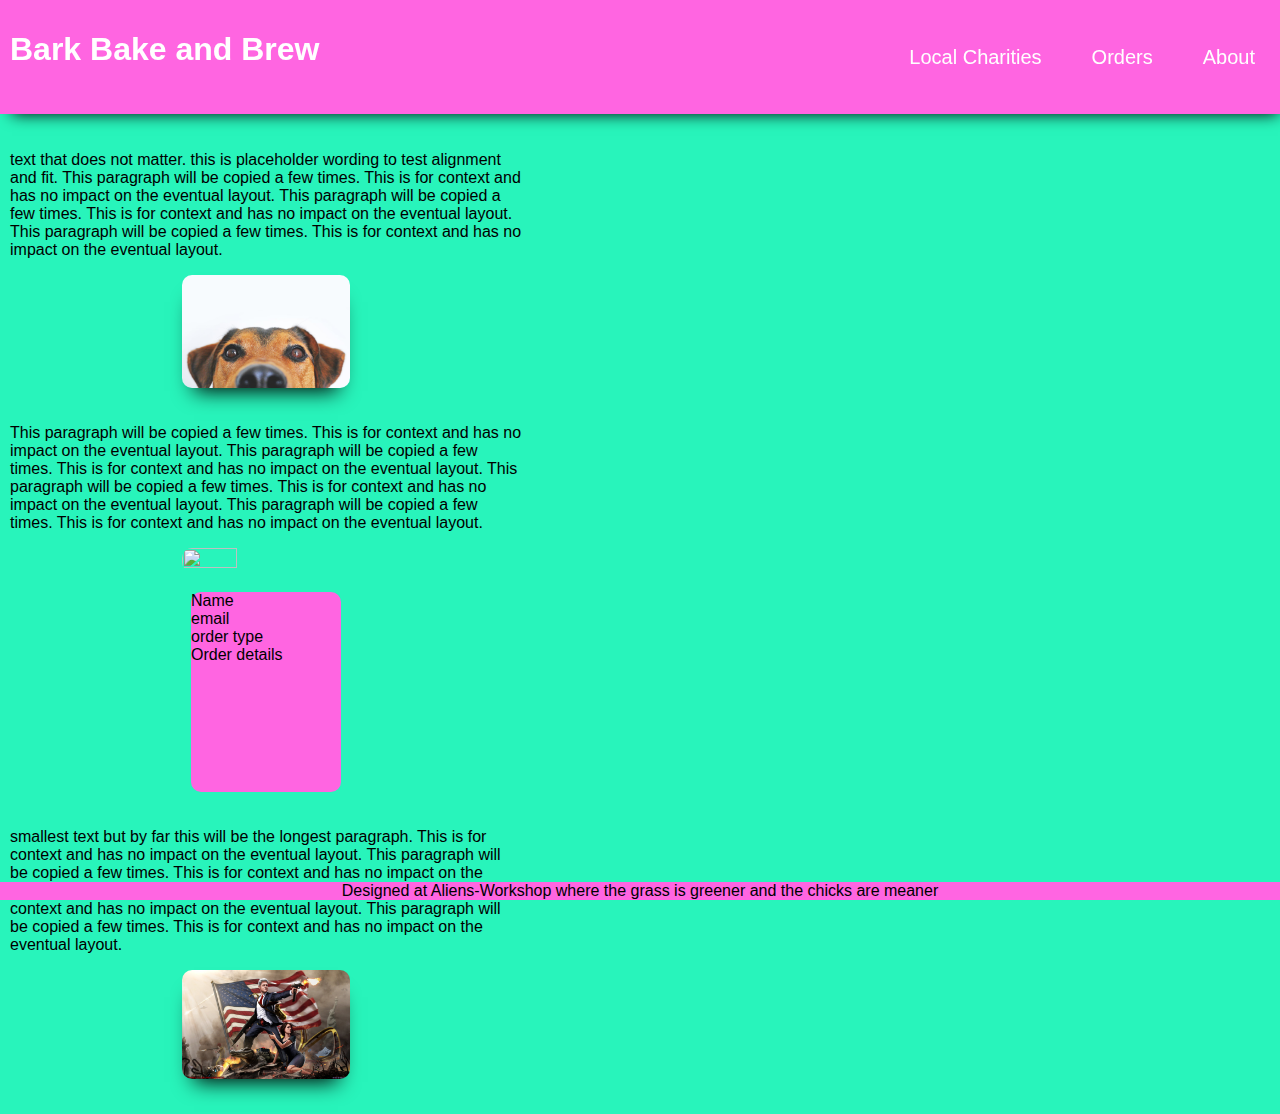
==== barkbakeandbrew/index.html @ bf7e4ae5 "initial commit" ====
<!DOCTYPE html>
<html>
<head>
    <meta name="viewport" content="width=device-width, initial-scale=1.0">
	<title>Bark Bake and Brew</title>
	<link rel="stylesheet" href="css/normalize.css">
	<link rel="stylesheet" href="css/style.css">
</head>

<body>
<div class="headerwrap">
		<header class="header"><h1>Bark Bake and Brew</h1>
			<ul class="linkList">
				<li><a href="charity.html" alt="Local Charities">Local Charities</a></li>
				<li><a href="orders.html" alt="Local Charities">Orders</a></li>
				<li><a href="about.html" alt="Local Charities">About</a></li>
			</ul>
		</header>
	</div>

	<div class="sitewrap">

	<div class="content1 col">
		<p>text that does not matter. this is placeholder wording to test alignment and fit. This paragraph will be copied a few times. This is for context and has no impact on the eventual layout. This paragraph will be copied a few times. This is for context and has no impact on the eventual layout. This paragraph will be copied a few times. This is for context and has no impact on the eventual layout.</p>
		<img src="img/dog.jpeg" class="img">
	</div> 

	<div class="content2 col">
		<p>This paragraph will be copied a few times. This is for context and has no impact on the eventual layout. This paragraph will be copied a few times. This is for context and has no impact on the eventual layout. This paragraph will be copied a few times. This is for context and has no impact on the eventual layout. This paragraph will be copied a few times. This is for context and has no impact on the eventual layout.</p>
		<img src="img/me.jpg" class="img">
	</div>

	<div class="form col">
		<ol>
			<li>Name</li>
			<li>email</li>
			<li>order type</li>
			<li>Order details</li>
		</div>

		<div class="lightbox col">
				<p>smallest text but by far this will be the longest paragraph. This is for context and has no impact on the eventual layout. This paragraph will be copied a few times. This is for context and has no impact on the eventual layout. This paragraph will be copied a few times. This is for context and has no impact on the eventual layout. This paragraph will be copied a few times. This is for context and has no impact on the eventual layout.</p>
				<img src="img/bill.jpg" class="img">
			</div>

</div>
<div class="mainfooter">
	<footer>
		<span>Designed at Aliens-Workshop where the grass is greener and the chicks are meaner</span>
	</footer>
</div>

</body>

</html>
---- barkbakeandbrew/css/style.css ----
/* ================================= 
  Base Element Styles
==================================== */
body {
  background-color: #28F4BB
}


/* ================================= 
  Base Layout Styles
==================================== */

/* ---- Navigation ---- */


.header {
  display: flex;
  flex-flow: column;
  padding: 5px;
  color: white;
}

.header li {
  padding: 5px;
}

.linkList a {
  text-decoration: none;
  color: white;
  font-size: 20px;
  
}
.linkList a:hover { 
  background-color: #F5FF00;
}


/* ---- Layout Containers ---- */

/*--- This is the site wrap container which sets some flexbox behavior and top/bottom margins for fixed elements---*/
.sitewrap {
  display: flex;
  flex-flow: column wrap;
  justify-content: space-between;
  margin-top: 150px;
  margin-bottom: 25px;

}

/* This sets the header to the top of the screen in a fixed position and places the box shadow effect*/
.headerwrap {
  position: fixed;
  top: 0px;
  padding: 5px;
  text-align: center;
  width: 100%;
  background-color: #FF65E1;
  box-shadow: 0 12px 15px -12px #000 ;

}

.content1 {
  width: 40%;
  
}
.content2 {
  Width: 40%;
  
}
.form {
  Width: 40%;
  
}

.form ol {
  text-align: left;
  background-color: #FF65E1;
  width: 150px;
  height: 200px;
  border-radius: 10px;
}
.lightbox {
  Width: 40%;
  
}
/* This sets the footer to the bottom of the screen in a fixed position and places the box shadow effect*/
.mainfooter {
  display: flex;
  justify-content: center;
  position: fixed;
  bottom: 0px;
  text-align: center;
  width: 100%;
  background-color: #FF65E1;
  box-shadow: 0 -12px 15px -12px #000 ;
}

.col {
 
  display: flex;
  flex-direction: row;
  flex-wrap: wrap;
  justify-content: center;
  flex: 50%;
  margin: 10px;
  
}
.col img {
  width: 33%;
  height: 33%;
  border-radius: 10px;
  box-shadow: 0 15px 20px -12px #000 ;
}


/* ================================= 
  Media Queries
==================================== */

@media (min-width: 548px) {

  .sitewrap {
    display: flex;
    flex-flow: column wrap;
    justify-content: space-between;
    margin-top: 125px;
    margin-bottom: 25px;
  }
	  .header {
      display: flex;
      flex-direction: row;
      flex-wrap: wrap;
      padding: 5px;
      justify-content: space-between;
      align-items: flex-start;
    }
      .header ul {
        display: flex;
        flex-direction: row;
        flex-wrap: wrap;
        justify-content: flex-end;
        margin: 0.67em 0;
        
      }
        .header li {
          padding: 25px;
        }


}



@media (max-width: 1024px) {
 
  
}
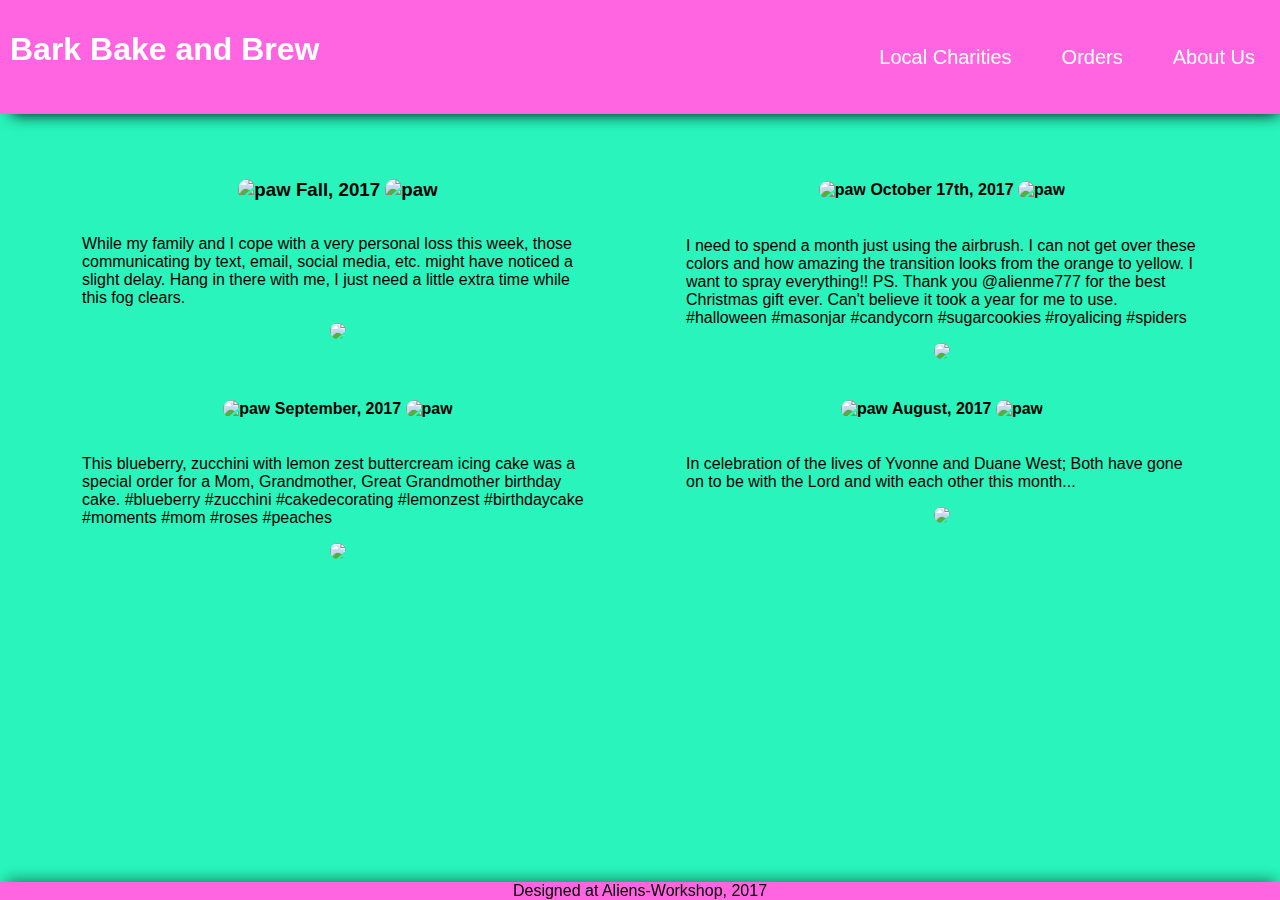
==== commit 9379837a: "second" ====
--- a/barkbakeandbrew/index.html
+++ b/barkbakeandbrew/index.html
@@ -8,45 +8,51 @@
 </head>
 
 <body>
+
+<!-- this section contains the header element and navigation links -->
 <div class="headerwrap">
 		<header class="header"><h1>Bark Bake and Brew</h1>
 			<ul class="linkList">
 				<li><a href="charity.html" alt="Local Charities">Local Charities</a></li>
-				<li><a href="orders.html" alt="Local Charities">Orders</a></li>
-				<li><a href="about.html" alt="Local Charities">About</a></li>
+				<li><a href="orders.html" alt="Order Here!">Orders</a></li>
+				<li><a href="about.html" alt="About BBB / Gallery">About Us</a></li>
 			</ul>
 		</header>
 	</div>
 
 	<div class="sitewrap">
 
+<!-- this section contains the paragraph contents and should flex-wrap based on screen size -->
 	<div class="content1 col">
-		<p>text that does not matter. this is placeholder wording to test alignment and fit. This paragraph will be copied a few times. This is for context and has no impact on the eventual layout. This paragraph will be copied a few times. This is for context and has no impact on the eventual layout. This paragraph will be copied a few times. This is for context and has no impact on the eventual layout.</p>
-		<img src="img/dog.jpeg" class="img">
+		<h3><img src="img/pawicon.jpg" alt="paw" class="paw"> Fall, 2017 <img src="img/pawicon.jpg" alt="paw" class="paw"></h3>
+		<p>While my family and I cope with a very personal loss this week, those communicating by text, email, social media, etc. might have noticed a slight delay. Hang in there with me, I just need a little extra time while this fog clears.</p>
+		<img src="img/bbb_patience.jpg" class="img">
 	</div> 
 
 	<div class="content2 col">
-		<p>This paragraph will be copied a few times. This is for context and has no impact on the eventual layout. This paragraph will be copied a few times. This is for context and has no impact on the eventual layout. This paragraph will be copied a few times. This is for context and has no impact on the eventual layout. This paragraph will be copied a few times. This is for context and has no impact on the eventual layout.</p>
-		<img src="img/me.jpg" class="img">
+		<h4><img src="img/pawicon.jpg" alt="paw" class="paw"> October 17th, 2017 <img src="img/pawicon.jpg" alt="paw" class="paw"></h4>
+		<p>I need to spend a month just using the airbrush. I can not get over these colors and how amazing the transition looks from the orange to yellow. I want to spray everything!! PS. Thank you @alienme777 for the best Christmas gift ever. Can't believe it took a year for me to use.
+			#halloween #masonjar #candycorn #sugarcookies #royalicing #spiders</p>
+		<img src="img/bbb_jars.jpg" class="img">
 	</div>
-
-	<div class="form col">
-		<ol>
-			<li>Name</li>
-			<li>email</li>
-			<li>order type</li>
-			<li>Order details</li>
+	<div class="content3 col">
+			<h4><img src="img/pawicon.jpg" alt="paw" class="paw"> September, 2017 <img src="img/pawicon.jpg" alt="paw" class="paw"></h4>
+			<p>This blueberry, zucchini with lemon zest buttercream icing cake was a special order for a Mom, Grandmother, Great Grandmother birthday cake.
+				#blueberry #zucchini #cakedecorating #lemonzest #birthdaycake #moments #mom #roses #peaches</p>
+			<img src="img/bbb_peachcake.jpg" class="img">
+		</div>
+		<div class="content4 col">
+			<h4><img src="img/pawicon.jpg" alt="paw" class="paw"> August, 2017 <img src="img/pawicon.jpg" alt="paw" class="paw"></h4>
+			<p>In celebration of the lives of Yvonne and Duane West; Both have gone on to be with the Lord and with each other this month...</p>
+			<img src="img/bbb_crosses.jpg" class="img">
 		</div>
 
-		<div class="lightbox col">
-				<p>smallest text but by far this will be the longest paragraph. This is for context and has no impact on the eventual layout. This paragraph will be copied a few times. This is for context and has no impact on the eventual layout. This paragraph will be copied a few times. This is for context and has no impact on the eventual layout. This paragraph will be copied a few times. This is for context and has no impact on the eventual layout.</p>
-				<img src="img/bill.jpg" class="img">
-			</div>
+</div>
 
-</div>
+<!-- this section is the footer element -->
 <div class="mainfooter">
 	<footer>
-		<span>Designed at Aliens-Workshop where the grass is greener and the chicks are meaner</span>
+		<span>Designed at Aliens-Workshop, 2017</span>
 	</footer>
 </div>
 
--- a/barkbakeandbrew/css/style.css
+++ b/barkbakeandbrew/css/style.css
@@ -1,5 +1,3 @@
-
-
 /* ================================= 
   Base Element Styles
 ==================================== */
@@ -8,13 +6,14 @@
 }
 
 
+
 /* ================================= 
   Base Layout Styles
 ==================================== */
 
 /* ---- Navigation ---- */
 
-
+/*--- styles for the header ---*/
 .header {
   display: flex;
   flex-flow: column;
@@ -23,33 +22,77 @@
 }
 
 .header li {
-  padding: 5px;
-}
-
+  padding: 5px 0px;
+}
+
+/*--- styles for the nav bar appearance ---*/
 .linkList a {
   text-decoration: none;
   color: white;
-  font-size: 20px;
-  
-}
+  font-size: 20px; 
+}
+
 .linkList a:hover { 
-  background-color: #F5FF00;
-}
-
-
-/* ---- Layout Containers ---- */
+  background-color: #28F4BB;
+  border-radius: 5px;
+}
+
+/*--- styles for the charity page links ---*/
+.bodyLinkList a {
+  text-decoration: none;
+  color: black;
+  align: left;
+}
+
+.bodyLinkList a:hover { 
+  background-color: #FF65E1;
+  border-radius: 5px;
+}
+
+/*--- styles for the site forms appearance ---*/
+.form {
+  max-width: 300px;
+  margin: 10px auto;
+  padding: 10px 20px;
+  background: #f4f7f8;
+  border-radius: 10px;
+  box-shadow: 0 12px 15px -12px #000;
+}
+
+/*--- This is styling the form submission button ---*/
+.button {
+  background-color: #28F4BB;
+  text-align: center;
+  font-style: normal;
+  border-radius: 10px;
+}
+
+/*--- styles for the site forms input fields ---*/
+.inputarea {
+  width: 250px;
+  height: 50px;
+}
+
+.fieldset {
+  margin-bottom: 30px;
+  border: none;
+}
+
+/* ================================= 
+  Site Containers
+==================================== */
 
 /*--- This is the site wrap container which sets some flexbox behavior and top/bottom margins for fixed elements---*/
 .sitewrap {
   display: flex;
   flex-flow: column wrap;
   justify-content: space-between;
-  margin-top: 150px;
+  margin-top: 200px;
   margin-bottom: 25px;
 
 }
 
-/* This sets the header to the top of the screen in a fixed position and places the box shadow effect*/
+/*--- This sets the header to the top of the screen in a fixed position and places the box shadow effect---*/
 .headerwrap {
   position: fixed;
   top: 0px;
@@ -58,34 +101,9 @@
   width: 100%;
   background-color: #FF65E1;
   box-shadow: 0 12px 15px -12px #000 ;
-
-}
-
-.content1 {
-  width: 40%;
-  
-}
-.content2 {
-  Width: 40%;
-  
-}
-.form {
-  Width: 40%;
-  
-}
-
-.form ol {
-  text-align: left;
-  background-color: #FF65E1;
-  width: 150px;
-  height: 200px;
-  border-radius: 10px;
-}
-.lightbox {
-  Width: 40%;
-  
-}
-/* This sets the footer to the bottom of the screen in a fixed position and places the box shadow effect*/
+}
+
+/*--- This sets the footer to the bottom of the screen in a fixed position and places the box shadow effect---*/
 .mainfooter {
   display: flex;
   justify-content: center;
@@ -94,37 +112,42 @@
   text-align: center;
   width: 100%;
   background-color: #FF65E1;
-  box-shadow: 0 -12px 15px -12px #000 ;
-}
-
+  box-shadow: 1px -5px 15px -6px #000 ;
+}
+
+/*--- styles for the column divs / images ---*/
 .col {
  
   display: flex;
-  flex-direction: row;
+  flex-direction: column;
   flex-wrap: wrap;
   justify-content: center;
-  flex: 50%;
+  flex: 0 1 auto;
   margin: 10px;
   
 }
 .col img {
-  width: 33%;
-  height: 33%;
+ 
   border-radius: 10px;
   box-shadow: 0 15px 20px -12px #000 ;
 }
 
+.paw {
+  height: 20px;
+  width: 20px;
+}
 
 /* ================================= 
   Media Queries
 ==================================== */
 
 @media (min-width: 548px) {
+ /*--- This is the site wrap container which sets some flexbox behavior and top/bottom margins for fixed elements at medium res---*/
 
   .sitewrap {
     display: flex;
-    flex-flow: column wrap;
-    justify-content: space-between;
+    flex-flow: row wrap;
+    justify-content: space-evenly;
     margin-top: 125px;
     margin-bottom: 25px;
   }
@@ -141,26 +164,75 @@
         flex-direction: row;
         flex-wrap: wrap;
         justify-content: flex-end;
-        margin: 0.67em 0;
+        margin: 5px 0;
         
       }
         .header li {
-          padding: 25px;
+          padding: 0px 25px;
         }
-
-
-}
-
-
-
-@media (max-width: 1024px) {
- 
-  
-}
-
-
-
-
-
-
-
+        
+        .col {
+          
+           display: flex;
+           flex-direction: row;
+           flex-wrap: wrap;
+           justify-content: space-evenly;
+           flex: 0 40%;
+           margin: 10px;
+         }
+
+}
+
+
+@media (min-width: 732px) {
+ /*--- This is the site wrap container which sets some flexbox behavior and top/bottom margins for fixed elements at higher res---*/
+
+ .sitewrap {
+  display: flex;
+  flex-flow: row wrap;
+  justify-content: space-evenly;
+  margin-top: 150px;
+  margin-bottom: 25px;
+}
+
+.col {
+   align-self: flex-start;
+   display: flex;
+   flex-direction: row;
+   flex-wrap: wrap;
+   justify-content: center;
+   flex: 0 40%;
+   margin: 10px;   
+   
+ }
+
+
+ .header {
+  display: flex;
+  flex-direction: row;
+  flex-wrap: wrap;
+  padding: 5px;
+  justify-content: space-between;
+  align-items: flex-start;
+}
+
+  .header ul {
+    display: flex;
+    flex-direction: row;
+    flex-wrap: wrap;
+    justify-content: flex-end;
+    margin: 0.67em 0; 
+  }
+
+    .header li {
+      padding: 25px;
+    }
+   
+}
+
+
+
+
+
+
+
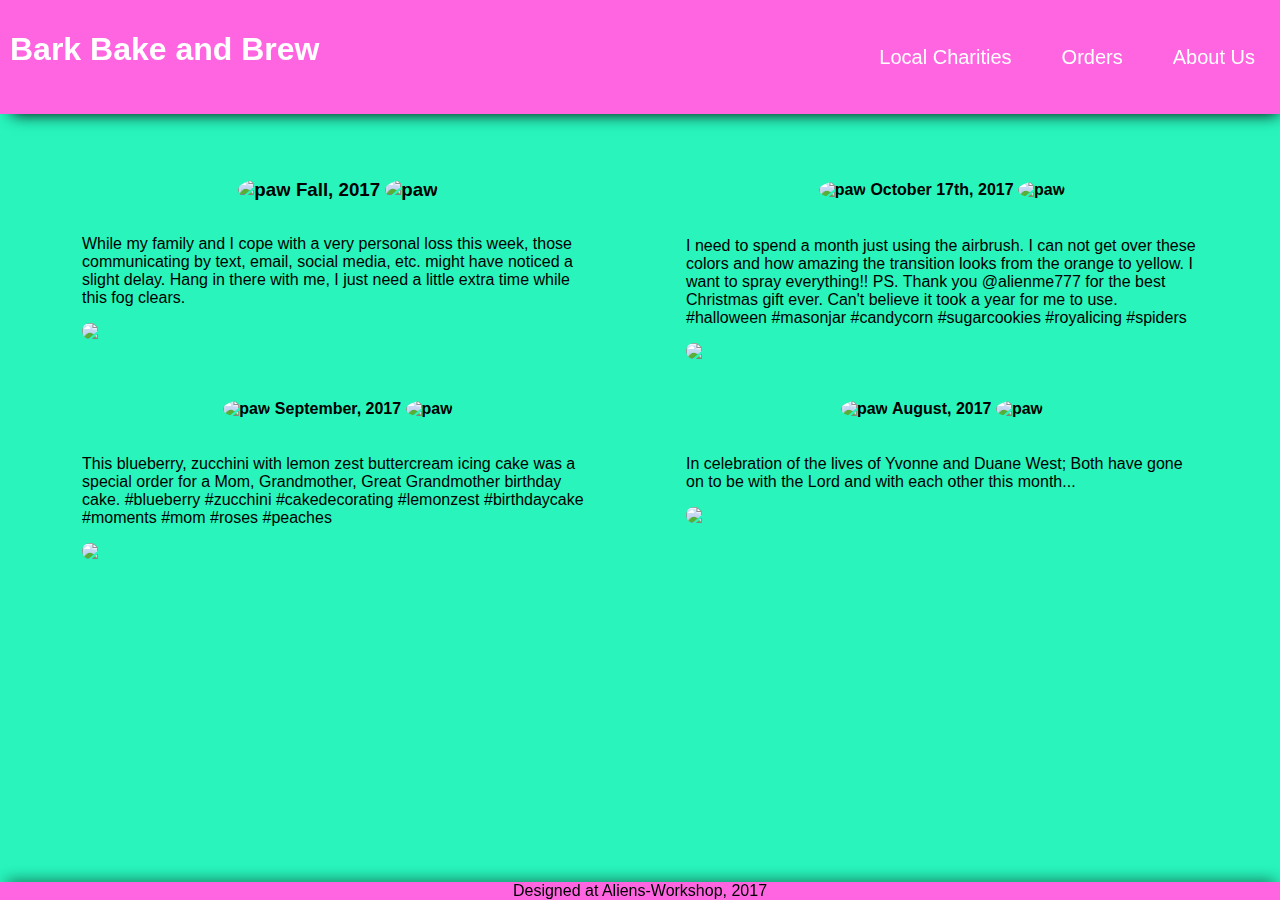
==== commit 16d0648c: "added image gallery jquery" ====
--- a/barkbakeandbrew/index.html
+++ b/barkbakeandbrew/index.html
@@ -26,25 +26,25 @@
 	<div class="content1 col">
 		<h3><img src="img/pawicon.jpg" alt="paw" class="paw"> Fall, 2017 <img src="img/pawicon.jpg" alt="paw" class="paw"></h3>
 		<p>While my family and I cope with a very personal loss this week, those communicating by text, email, social media, etc. might have noticed a slight delay. Hang in there with me, I just need a little extra time while this fog clears.</p>
-		<img src="img/bbb_patience.jpg" class="img">
+		<img src="img/bbb_patience.jpg" class="divImg">
 	</div> 
 
 	<div class="content2 col">
 		<h4><img src="img/pawicon.jpg" alt="paw" class="paw"> October 17th, 2017 <img src="img/pawicon.jpg" alt="paw" class="paw"></h4>
 		<p>I need to spend a month just using the airbrush. I can not get over these colors and how amazing the transition looks from the orange to yellow. I want to spray everything!! PS. Thank you @alienme777 for the best Christmas gift ever. Can't believe it took a year for me to use.
 			#halloween #masonjar #candycorn #sugarcookies #royalicing #spiders</p>
-		<img src="img/bbb_jars.jpg" class="img">
+		<img src="img/bbb_jars.jpg" class="divImg">
 	</div>
 	<div class="content3 col">
 			<h4><img src="img/pawicon.jpg" alt="paw" class="paw"> September, 2017 <img src="img/pawicon.jpg" alt="paw" class="paw"></h4>
 			<p>This blueberry, zucchini with lemon zest buttercream icing cake was a special order for a Mom, Grandmother, Great Grandmother birthday cake.
 				#blueberry #zucchini #cakedecorating #lemonzest #birthdaycake #moments #mom #roses #peaches</p>
-			<img src="img/bbb_peachcake.jpg" class="img">
+			<img src="img/bbb_peachcake.jpg" class="divImg">
 		</div>
 		<div class="content4 col">
 			<h4><img src="img/pawicon.jpg" alt="paw" class="paw"> August, 2017 <img src="img/pawicon.jpg" alt="paw" class="paw"></h4>
 			<p>In celebration of the lives of Yvonne and Duane West; Both have gone on to be with the Lord and with each other this month...</p>
-			<img src="img/bbb_crosses.jpg" class="img">
+			<img src="img/bbb_crosses.jpg" class="divImg">
 		</div>
 
 </div>
--- a/barkbakeandbrew/css/style.css
+++ b/barkbakeandbrew/css/style.css
@@ -5,8 +5,48 @@
   background-color: #28F4BB
 }
 
-
-
+/*================================== 
+---Image gallery lightbox styles---
+===================================== */
+#overlay {
+  background:rgba(0,0,0,0.6);
+  width:100%;
+  height:100%;
+  position:absolute;
+  top:0;
+  left:0;
+  display:none;
+  text-align:center;
+}
+/* ---space from bottom of page--- */
+#overlay img {
+ margin-bottom: 5%; 
+}
+/* ---sets text color of caption for picture in overlay--- */
+#overlay p {
+ color:white; 
+}
+/* ---alignment of UL and items--- */
+.imageGallery {
+  width: 80%;
+  display: flex;
+  flex-direction: row;
+  flex-wrap: wrap;
+  justify-content: center;
+  flex: 0 1 auto;
+  margin: 10px;
+  padding: 2px;
+}
+
+.imageGallery ul li {
+	display: inline-block;
+	padding: 5px;
+	background:white;
+	margin:5px;
+}
+.imageGallery ul li img {
+  display: block;
+}
 /* ================================= 
   Base Layout Styles
 ==================================== */
@@ -34,7 +74,8 @@
 
 .linkList a:hover { 
   background-color: #28F4BB;
-  border-radius: 5px;
+  border-radius: 10px;
+  padding: 10px 10px;
 }
 
 /*--- styles for the charity page links ---*/
@@ -46,7 +87,7 @@
 
 .bodyLinkList a:hover { 
   background-color: #FF65E1;
-  border-radius: 5px;
+  border-radius: 10px;
 }
 
 /*--- styles for the site forms appearance ---*/
@@ -64,7 +105,7 @@
   background-color: #28F4BB;
   text-align: center;
   font-style: normal;
-  border-radius: 10px;
+  border-radius: 15px;
 }
 
 /*--- styles for the site forms input fields ---*/
@@ -126,15 +167,16 @@
   margin: 10px;
   
 }
-.col img {
- 
-  border-radius: 10px;
+.divImg {
+  width: 100%;
+  border-radius: 20px;
   box-shadow: 0 15px 20px -12px #000 ;
 }
 
 .paw {
   height: 20px;
   width: 20px;
+  border-radius: 50%;
 }
 
 /* ================================= 
@@ -181,6 +223,10 @@
            margin: 10px;
          }
 
+         /* ---Image Gallery space from top of page--- */
+        #overlay img {
+          margin-top: 5%; 
+        }
 }
 
 
@@ -228,11 +274,17 @@
       padding: 25px;
     }
    
-}
-
-
-
-
-
-
-
+      /* ---Image Gallery space from top of page--- */
+      #overlay img {
+        margin-top: 5%; 
+      }
+
+
+}
+
+
+
+
+
+
+
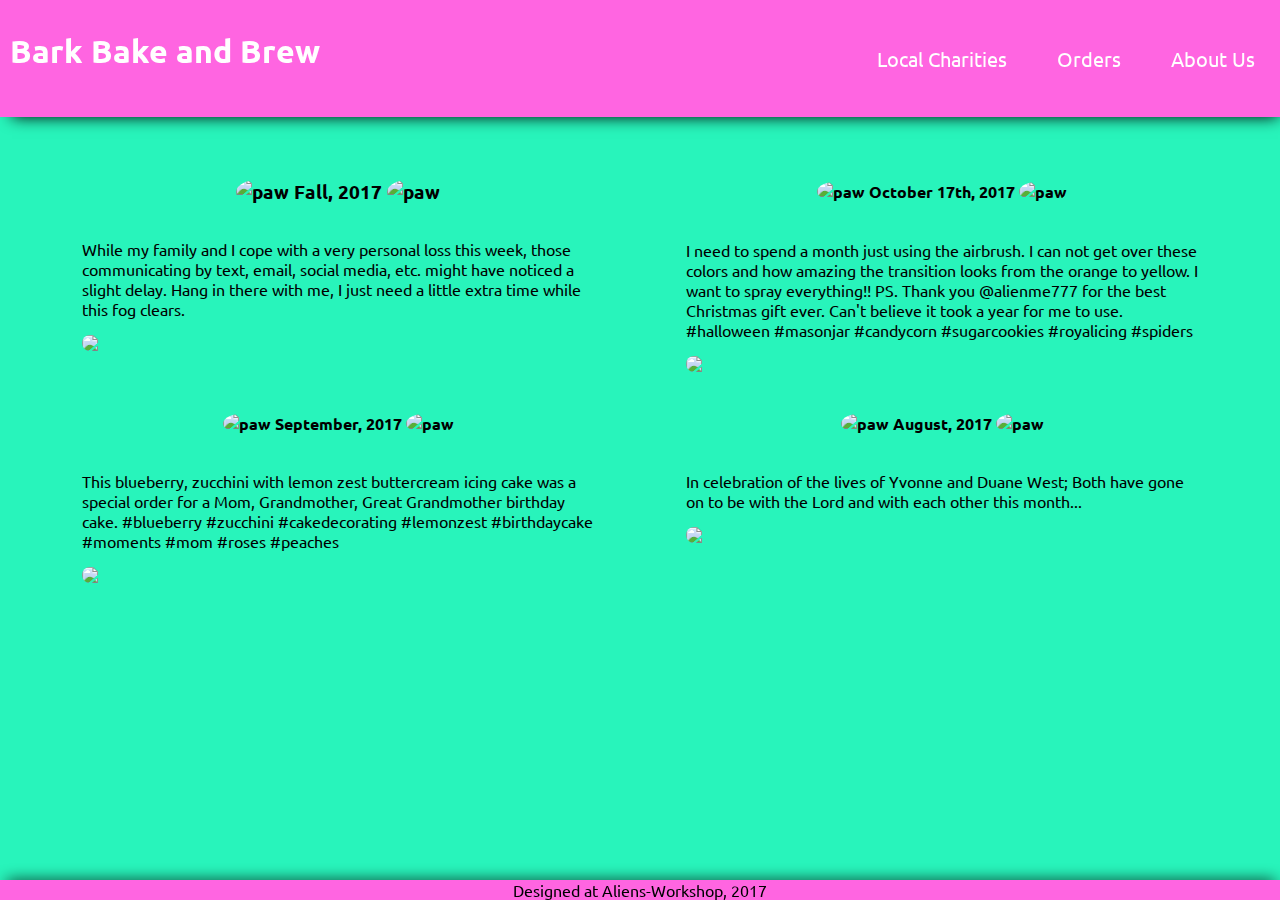
==== commit 68bdfd72: "site tweaks" ====
--- a/barkbakeandbrew/index.html
+++ b/barkbakeandbrew/index.html
@@ -4,7 +4,9 @@
     <meta name="viewport" content="width=device-width, initial-scale=1.0">
 	<title>Bark Bake and Brew</title>
 	<link rel="stylesheet" href="css/normalize.css">
+	<link href="https://fonts.googleapis.com/css?family=Barlow+Condensed:400,600|Ubuntu" rel="stylesheet">
 	<link rel="stylesheet" href="css/style.css">
+	
 </head>
 
 <body>
--- a/barkbakeandbrew/css/style.css
+++ b/barkbakeandbrew/css/style.css
@@ -2,7 +2,8 @@
   Base Element Styles
 ==================================== */
 body {
-  background-color: #28F4BB
+  background-color: #28F4BB;
+  font-family: 'Ubuntu', sans-serif;
 }
 
 /*================================== 
@@ -13,14 +14,14 @@
   width:100%;
   height:100%;
   position:absolute;
-  top:0;
+  bottom:0;
   left:0;
   display:none;
   text-align:center;
 }
-/* ---space from bottom of page--- */
+/* ---space from top of overlay--- */
 #overlay img {
- margin-bottom: 5%; 
+ margin-top: 5%; 
 }
 /* ---sets text color of caption for picture in overlay--- */
 #overlay p {
@@ -61,6 +62,10 @@
   color: white;
 }
 
+.header h1 {
+  margin-bottom: 0em;
+}
+
 .header li {
   padding: 5px 0px;
 }
@@ -76,18 +81,25 @@
   background-color: #28F4BB;
   border-radius: 10px;
   padding: 10px 10px;
+  color: #107156;
 }
 
 /*--- styles for the charity page links ---*/
+.bodyLinkList li {
+  padding: 2px;
+}
+
 .bodyLinkList a {
   text-decoration: none;
   color: black;
-  align: left;
+  align: left; 
 }
 
 .bodyLinkList a:hover { 
   background-color: #FF65E1;
   border-radius: 10px;
+  padding: 2px;
+  color: white;
 }
 
 /*--- styles for the site forms appearance ---*/
@@ -158,7 +170,6 @@
 
 /*--- styles for the column divs / images ---*/
 .col {
- 
   display: flex;
   flex-direction: column;
   flex-wrap: wrap;
@@ -167,6 +178,7 @@
   margin: 10px;
   
 }
+
 .divImg {
   width: 100%;
   border-radius: 20px;
@@ -183,7 +195,7 @@
   Media Queries
 ==================================== */
 
-@media (min-width: 548px) {
+@media (min-width: 532px) {
  /*--- This is the site wrap container which sets some flexbox behavior and top/bottom margins for fixed elements at medium res---*/
 
   .sitewrap {
@@ -207,84 +219,59 @@
         flex-wrap: wrap;
         justify-content: flex-end;
         margin: 5px 0;
-        
       }
+
         .header li {
           padding: 0px 25px;
         }
         
-        .col {
-          
+          .col {
            display: flex;
            flex-direction: row;
            flex-wrap: wrap;
            justify-content: space-evenly;
            flex: 0 40%;
            margin: 10px;
-         }
-
-         /* ---Image Gallery space from top of page--- */
-        #overlay img {
-          margin-top: 5%; 
-        }
-}
-
-
-@media (min-width: 732px) {
+          }
+
+          /* ---Image Gallery space from top of page--- */
+          #overlay {
+          background:rgba(0,0,0,0.6);
+          width:100%;
+          height:100%;
+          position:absolute;
+          top:0;
+          left:0;
+          display:none;
+          text-align:center;
+          }
+}
+
+@media (min-width: 762px) {
  /*--- This is the site wrap container which sets some flexbox behavior and top/bottom margins for fixed elements at higher res---*/
 
  .sitewrap {
-  display: flex;
-  flex-flow: row wrap;
-  justify-content: space-evenly;
-  margin-top: 150px;
-  margin-bottom: 25px;
-}
-
-.col {
-   align-self: flex-start;
-   display: flex;
-   flex-direction: row;
-   flex-wrap: wrap;
-   justify-content: center;
-   flex: 0 40%;
-   margin: 10px;   
-   
- }
-
-
- .header {
-  display: flex;
-  flex-direction: row;
-  flex-wrap: wrap;
-  padding: 5px;
-  justify-content: space-between;
-  align-items: flex-start;
-}
+    margin-top: 150px;
+   }
 
   .header ul {
-    display: flex;
-    flex-direction: row;
-    flex-wrap: wrap;
-    justify-content: flex-end;
     margin: 0.67em 0; 
   }
 
     .header li {
       padding: 25px;
     }
-   
-      /* ---Image Gallery space from top of page--- */
-      #overlay img {
-        margin-top: 5%; 
+
+    .col {
+      align-self: flex-start;
+      justify-content: center;   
       }
 
-
-}
-
-
-
-
-
-
-
+}
+
+
+
+
+
+
+
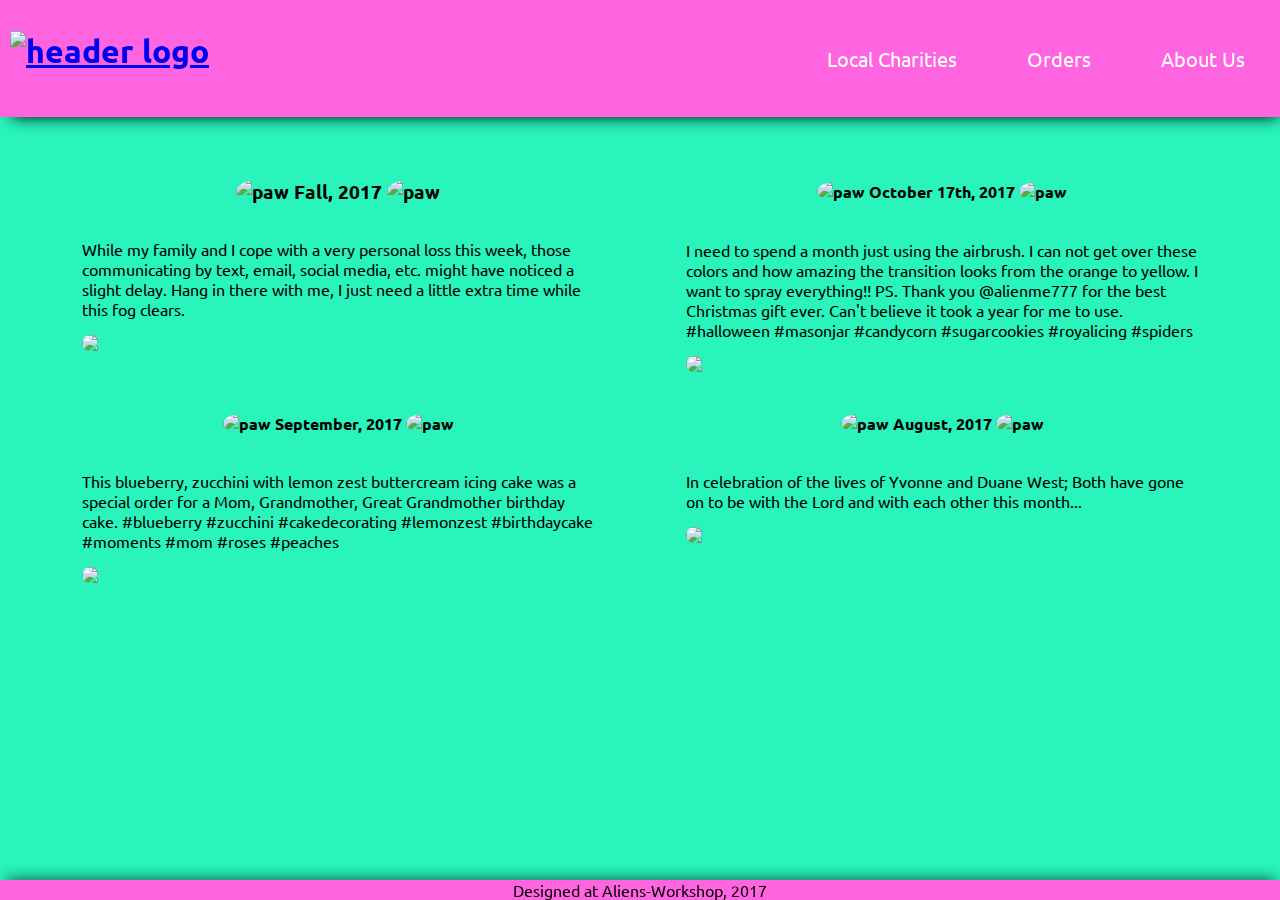
==== commit 07bd9688: "added some graphics and padding changes" ====
--- a/barkbakeandbrew/index.html
+++ b/barkbakeandbrew/index.html
@@ -6,14 +6,13 @@
 	<link rel="stylesheet" href="css/normalize.css">
 	<link href="https://fonts.googleapis.com/css?family=Barlow+Condensed:400,600|Ubuntu" rel="stylesheet">
 	<link rel="stylesheet" href="css/style.css">
-	
 </head>
 
 <body>
 
 <!-- this section contains the header element and navigation links -->
 <div class="headerwrap">
-		<header class="header"><h1>Bark Bake and Brew</h1>
+		<header class="header"><h1><a href="index.html"><img src="img/Header.jpg" alt="header logo"></a></h1>
 			<ul class="linkList">
 				<li><a href="charity.html" alt="Local Charities">Local Charities</a></li>
 				<li><a href="orders.html" alt="Order Here!">Orders</a></li>
@@ -26,25 +25,25 @@
 
 <!-- this section contains the paragraph contents and should flex-wrap based on screen size -->
 	<div class="content1 col">
-		<h3><img src="img/pawicon.jpg" alt="paw" class="paw"> Fall, 2017 <img src="img/pawicon.jpg" alt="paw" class="paw"></h3>
+		<h3><img src="img/paw.jpg" alt="paw" class="paw"> Fall, 2017 <img src="img/paw.jpg" alt="paw" class="paw"></h3>
 		<p>While my family and I cope with a very personal loss this week, those communicating by text, email, social media, etc. might have noticed a slight delay. Hang in there with me, I just need a little extra time while this fog clears.</p>
 		<img src="img/bbb_patience.jpg" class="divImg">
 	</div> 
 
 	<div class="content2 col">
-		<h4><img src="img/pawicon.jpg" alt="paw" class="paw"> October 17th, 2017 <img src="img/pawicon.jpg" alt="paw" class="paw"></h4>
+		<h4><img src="img/paw.jpg" alt="paw" class="paw"> October 17th, 2017 <img src="img/paw.jpg" alt="paw" class="paw"></h4>
 		<p>I need to spend a month just using the airbrush. I can not get over these colors and how amazing the transition looks from the orange to yellow. I want to spray everything!! PS. Thank you @alienme777 for the best Christmas gift ever. Can't believe it took a year for me to use.
 			#halloween #masonjar #candycorn #sugarcookies #royalicing #spiders</p>
 		<img src="img/bbb_jars.jpg" class="divImg">
 	</div>
 	<div class="content3 col">
-			<h4><img src="img/pawicon.jpg" alt="paw" class="paw"> September, 2017 <img src="img/pawicon.jpg" alt="paw" class="paw"></h4>
+			<h4><img src="img/paw.jpg" alt="paw" class="paw"> September, 2017 <img src="img/paw.jpg" alt="paw" class="paw"></h4>
 			<p>This blueberry, zucchini with lemon zest buttercream icing cake was a special order for a Mom, Grandmother, Great Grandmother birthday cake.
 				#blueberry #zucchini #cakedecorating #lemonzest #birthdaycake #moments #mom #roses #peaches</p>
 			<img src="img/bbb_peachcake.jpg" class="divImg">
 		</div>
 		<div class="content4 col">
-			<h4><img src="img/pawicon.jpg" alt="paw" class="paw"> August, 2017 <img src="img/pawicon.jpg" alt="paw" class="paw"></h4>
+			<h4><img src="img/paw.jpg" alt="paw" class="paw"> August, 2017 <img src="img/paw.jpg" alt="paw" class="paw"></h4>
 			<p>In celebration of the lives of Yvonne and Duane West; Both have gone on to be with the Lord and with each other this month...</p>
 			<img src="img/bbb_crosses.jpg" class="divImg">
 		</div>
--- a/barkbakeandbrew/css/style.css
+++ b/barkbakeandbrew/css/style.css
@@ -75,6 +75,7 @@
   text-decoration: none;
   color: white;
   font-size: 20px; 
+  padding: 10px 10px;
 }
 
 .linkList a:hover { 
